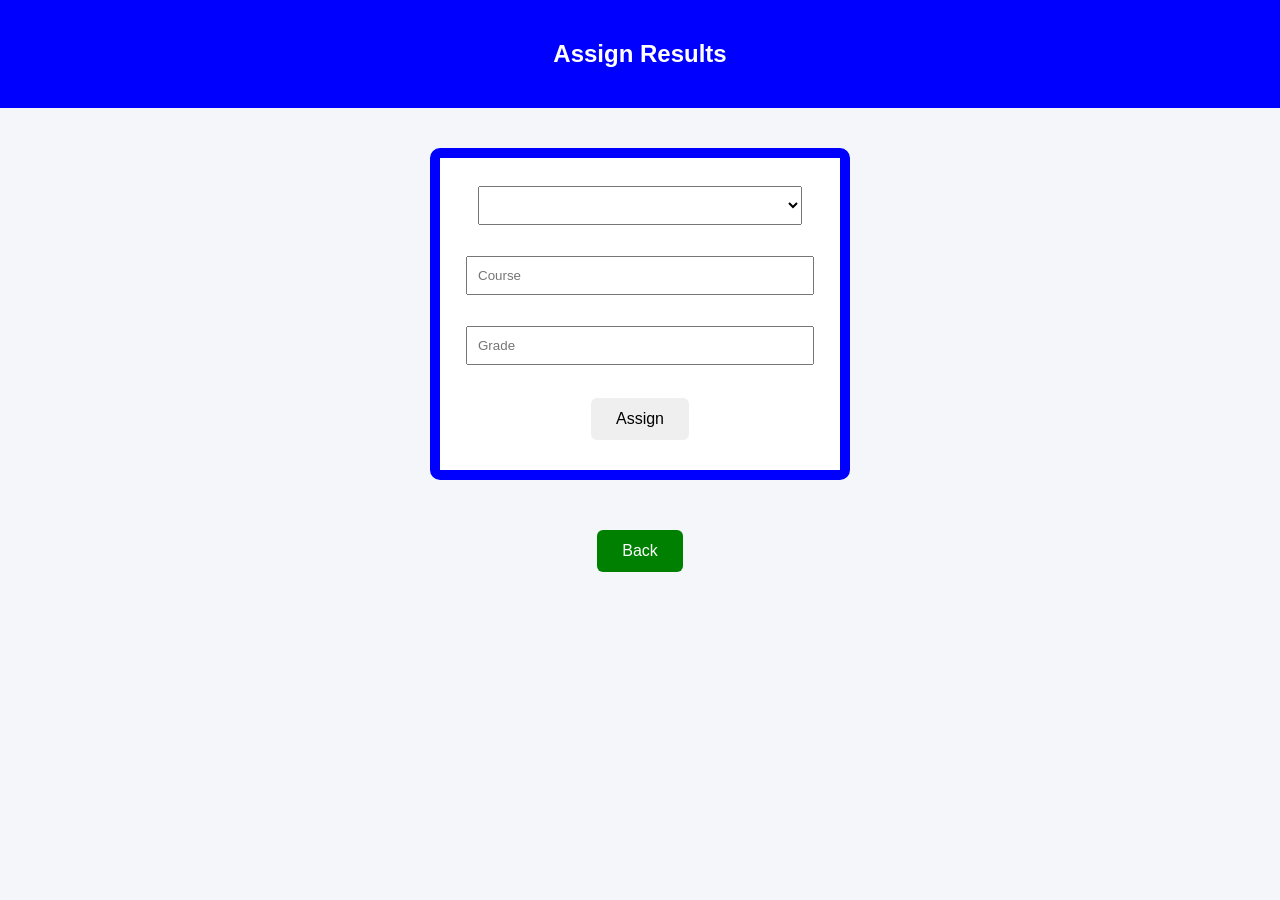
==== assign-results.html @ f2f5946f "Add files via upload" ====
<!DOCTYPE html>
<html lang="en">
<head>
<title>Assign Results</title>
<link rel="stylesheet" href="st.css">
</head>
<body>

<header><h2>Assign Results</h2></header>

<div class="card">
<select id="studentSelect"></select>

<input type="text" id="courseName" placeholder="Course">
<input type="text" id="grade" placeholder="Grade">

<button onclick="assignResult()">Assign</button>
</div>

<button class="green" onclick="backtoadmin()">Back</button>

<script src="app.js"></script>
</body>
</html>
---- st.css ----
body {
  margin: 0;
  font-family: Arial;
  background: #f4f6f9;
  text-align: center;
}

header {
  background: blue;
  color: white;
  padding: 20px;
}

.home {
  margin-top: 100px;
}

button {
  padding: 12px 25px;
  border: none;
  margin: 10px;
  font-size: 16px;
  border-radius: 6px;
  cursor: pointer;
}

.green {
  background: green;
  color: white;
}
.back {
  background: green;
  color: white;
  width:100cm;
  border-radius:3px;

}

.blue {
  background: blue;
  color: white;
}

.red {
  background: red;
  color: white;
}

button:hover {
  opacity: 0.8;
}

.card {
  background: white;
  margin: 40px auto;
  padding: 20px; 
  border: 10px solid blue; 
  border-radius: 10px;
  align-items: center;
  display: flex;
  flex-direction: column;
  width: min(90%, 360px);
  gap: 15px;
}

input, select {
  width: 90%;
  padding: 10px;
  margin: 8px 0;
}

/* LOADER */
#loader {
  display: none;
  position: fixed;
  width: 100%;
  height: 100%;
  background: white;
  top: 0;
  left: 0;
  text-align: center;
  padding-top: 200px;
  font-size: 20px;
}
.spinner {
  border: 6px solid #ccc;
  border-top: 6px solid blue;
  border-radius: 50%;
  width: 40px;
  height: 40px;
  margin: auto;
  animation: spin 1s linear infinite;
}

@keyframes spin {
  100% { transform: rotate(360deg); }
}
/* FULL SCREEN LOADER */
#loader {
  position: fixed;
  width: 100%;
  height: 100%;
  background: white;
  top: 0;
  left: 0;
  display: flex;
  justify-content: center;
  align-items: center;
  z-index: 9999;
}

/* BOX */
.loader-box {
  text-align: center;
}

/* PROGRESS BAR */
.progress-bar {
  width: 250px;
  height: 10px;
  background: #ddd;
  border-radius: 10px;
  overflow: hidden;
  margin: 10px auto;
}

/* PROGRESS FILL */
#progress {
  height: 100%;
  width: 0%;
  background: linear-gradient(to right, green, blue, red);
  transition: width 0.5s;
}

/* PERCENT TEXT */
#percent {
  font-weight: bold;
}

/* FADE ANIMATION */
.card {
  animation: fadeIn 1.5s ease-in;
}

@keyframes fadeIn {
  from {opacity: 0; transform: translateY(20px);}
  to {opacity: 1; transform: translateY(0);}
}

/* BUTTON EFFECT */
button {
  transition: 0.3s;
}

button:hover {
  transform: scale(1.05);
}
 .put{
  border: 4px solid blue;

}
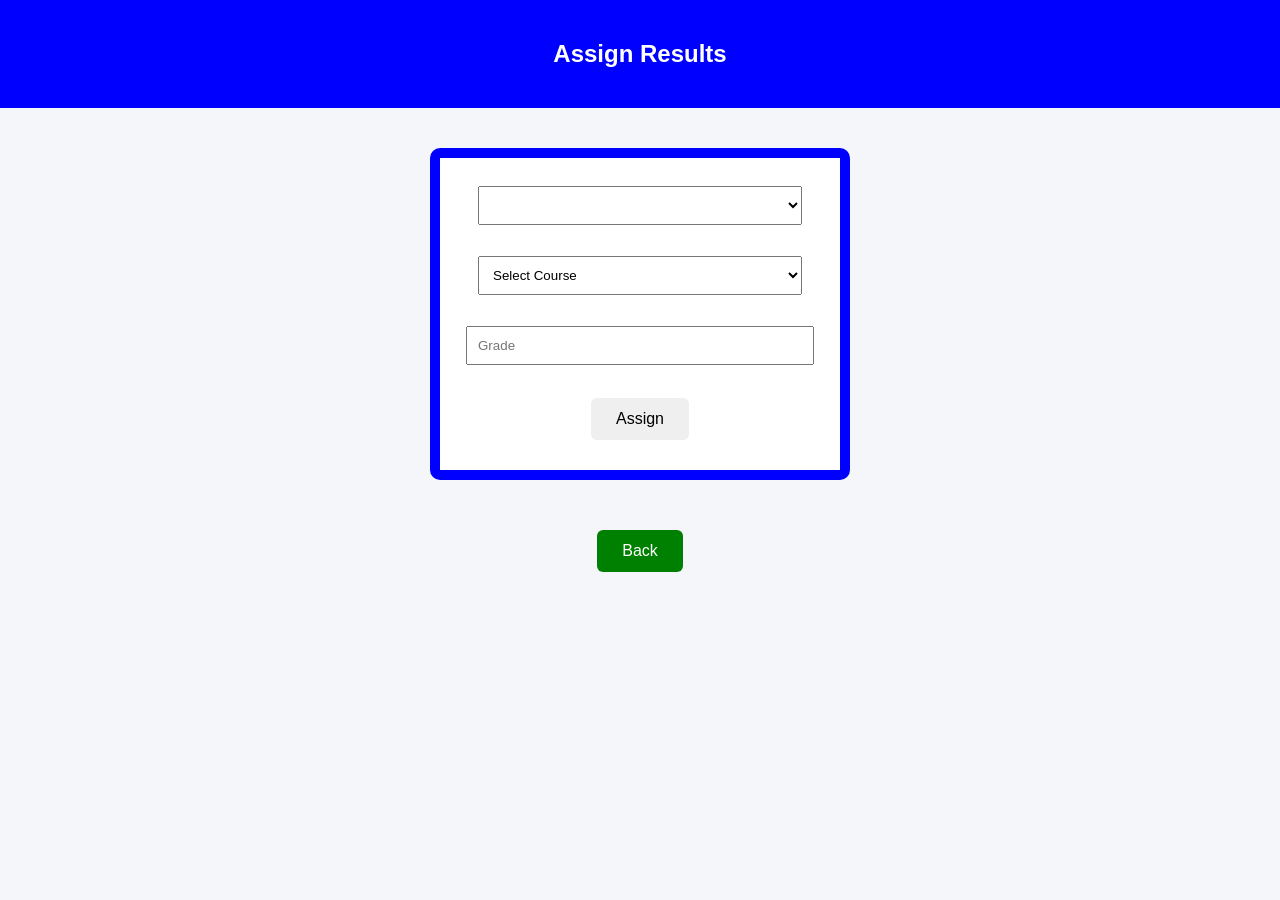
==== commit ef47b043: "Update assign-results.html" ====
--- a/assign-results.html
+++ b/assign-results.html
@@ -9,9 +9,12 @@
 <header><h2>Assign Results</h2></header>
 
 <div class="card">
-<select id="studentSelect"></select>
+<select id="studentSelect" onchange="loadStudentCourses()"></select>
 
-<input type="text" id="courseName" placeholder="Course">
+<select id="courseSelect">
+    <option>Select Course</option>
+</select>
+
 <input type="text" id="grade" placeholder="Grade">
 
 <button onclick="assignResult()">Assign</button>
@@ -21,4 +24,4 @@
 
 <script src="app.js"></script>
 </body>
-</html>+</html>
